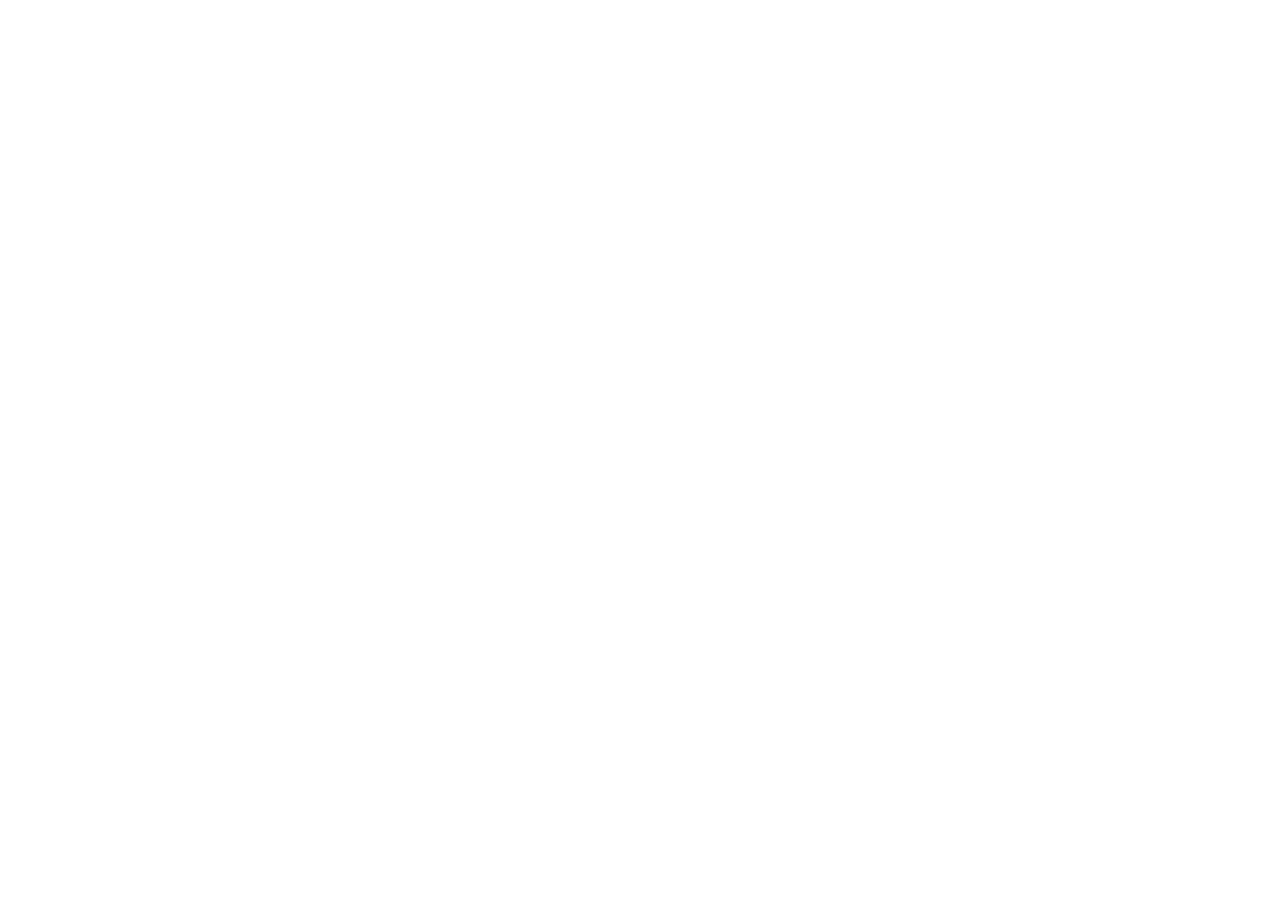
==== final/index.html @ 0a710748 "this is the final" ====
<!doctype html>
<html>
	<head>
		<title>
			Jutsu School
		</title>
		<meta charset= "utf-8"/>
		<link rel="stylesheet" href="../final.css" type="text/css">
	</head>
	<body>
		<header>
		</header>
		<nav>
		</nav>
		<main>
			<h1>
			</h1>
			<p>
			</p>
		</main>
		<footer>
		</footer>
	</body>
</html>
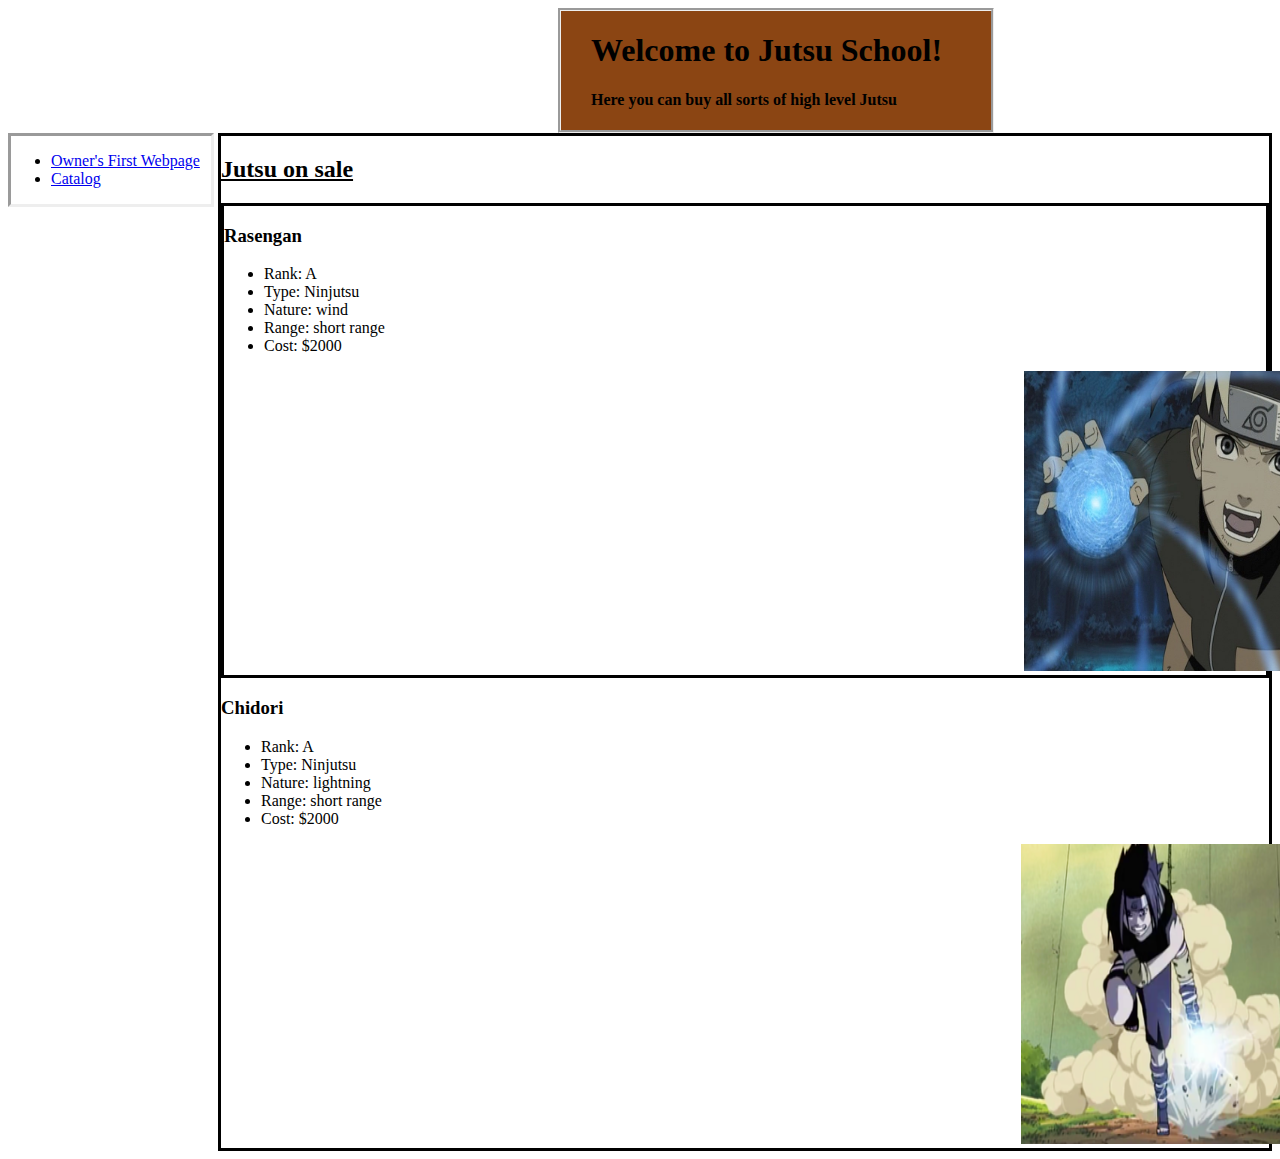
==== commit 644197aa: "one more class" ====
--- a/final/index.html
+++ b/final/index.html
@@ -5,18 +5,48 @@
 			Jutsu School
 		</title>
 		<meta charset= "utf-8"/>
-		<link rel="stylesheet" href="../final.css" type="text/css">
+		<link rel="stylesheet" href="../final/final.css" type="text/css">
 	</head>
 	<body>
 		<header>
+			<h1><b>Welcome to Jutsu School!</b></h1>
+			<h4>Here you can buy all sorts of high level Jutsu</h4>
 		</header>
 		<nav>
+			<ul>
+				<li><a href="..">Owner's First Webpage</a></li>
+				<li><a href="catalog.html">Catalog</a></li>
+			</ul>
 		</nav>
 		<main>
-			<h1>
-			</h1>
-			<p>
-			</p>
+			<h2><u>Jutsu on sale</u></h2>
+			<article class="one">
+			<h3>
+				Rasengan
+			</h3>
+			<ul>
+				<li>Rank: A</li>
+				<li>Type: Ninjutsu</li>
+				<li>Nature: wind</li>
+				<li>Range: short range</li>
+				<li>Cost: $2000</li>
+			</ul>
+			<img src="images/image.jpg">
+			</article>
+			<article class="two">
+			<h3>
+				Chidori
+			</h3>
+			<ul>
+				<li>Rank: A</li>
+				<li>Type: Ninjutsu</li>
+				<li>Nature: lightning</li>
+				<li>Range: short range</li>
+				<li>Cost: $2000</li>
+
+			</ul>
+			<img src="images/Chidori.png">
+			</article>
 		</main>
 		<footer>
 		</footer>
--- a/final/final.css
+++ b/final/final.css
@@ -0,0 +1,33 @@
+header{
+	background-color:#8B4513;
+	border-style:groove;
+	border:;
+	width:400px;
+	margin-left:550px;
+	padding-left:30px;
+
+}
+footer{
+	clear:both;
+}
+nav{ 
+	width:200px;
+	float:left;
+	border-style:inset;
+	
+}
+*{ //outline:dotted;
+}
+main{
+	margin-left:210px;
+	border:solid;
+}
+img{
+	height:300px;
+	width:300px;
+	margin-left:800px;
+}
+article.one{
+	border-style:solid;
+
+
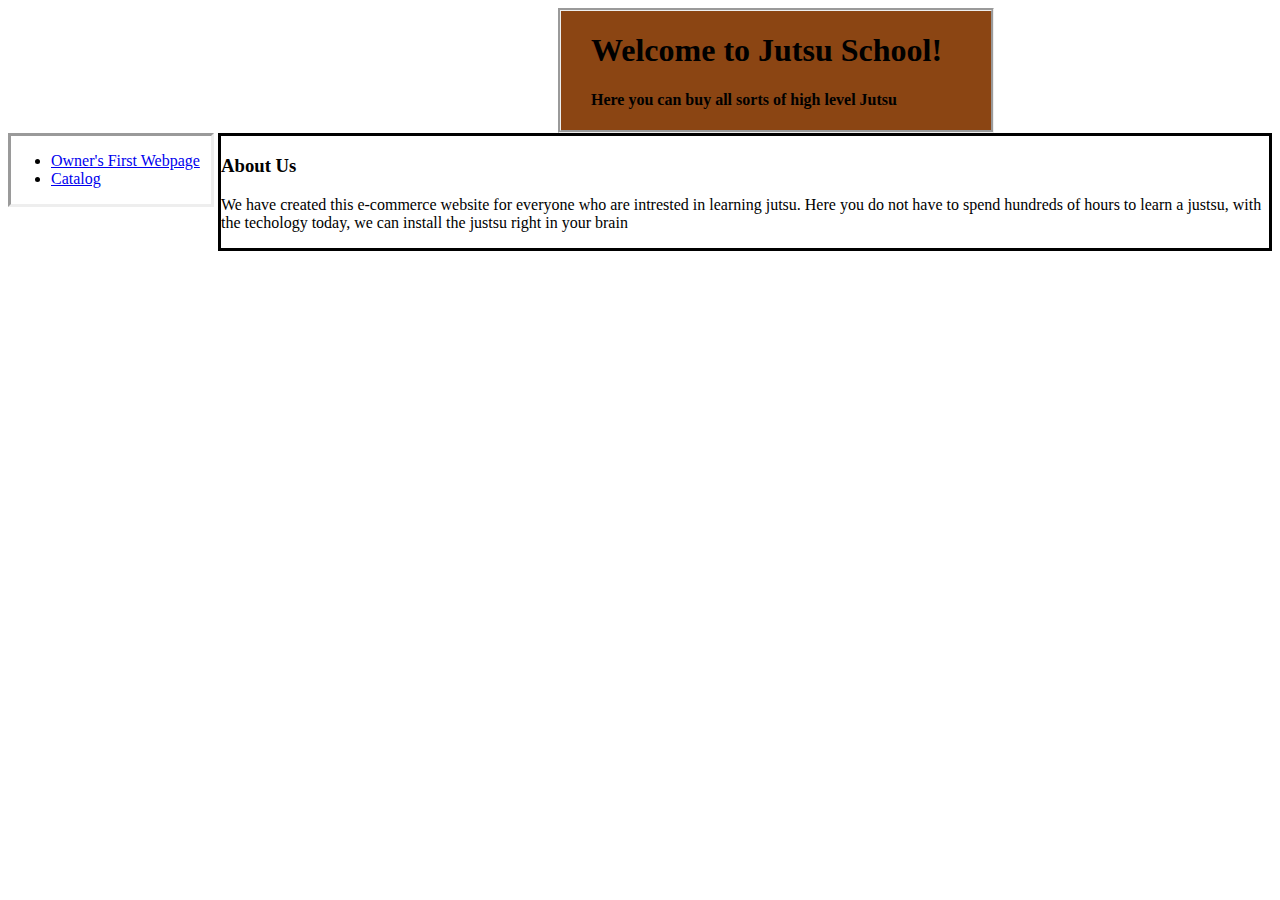
==== commit ad409104: "nothing missing now" ====
--- a/final/index.html
+++ b/final/index.html
@@ -19,34 +19,9 @@
 			</ul>
 		</nav>
 		<main>
-			<h2><u>Jutsu on sale</u></h2>
-			<article class="one">
-			<h3>
-				Rasengan
-			</h3>
-			<ul>
-				<li>Rank: A</li>
-				<li>Type: Ninjutsu</li>
-				<li>Nature: wind</li>
-				<li>Range: short range</li>
-				<li>Cost: $2000</li>
-			</ul>
-			<img src="images/image.jpg">
-			</article>
-			<article class="two">
-			<h3>
-				Chidori
-			</h3>
-			<ul>
-				<li>Rank: A</li>
-				<li>Type: Ninjutsu</li>
-				<li>Nature: lightning</li>
-				<li>Range: short range</li>
-				<li>Cost: $2000</li>
-
-			</ul>
-			<img src="images/Chidori.png">
-			</article>
+			<h3>About Us</h3>
+			<p>We have created this e-commerce website for everyone who are intrested in learning jutsu. Here you do not have to spend hundreds of hours to learn a justsu, with the techology today, we can install the justsu right in your brain
+			
 		</main>
 		<footer>
 		</footer>
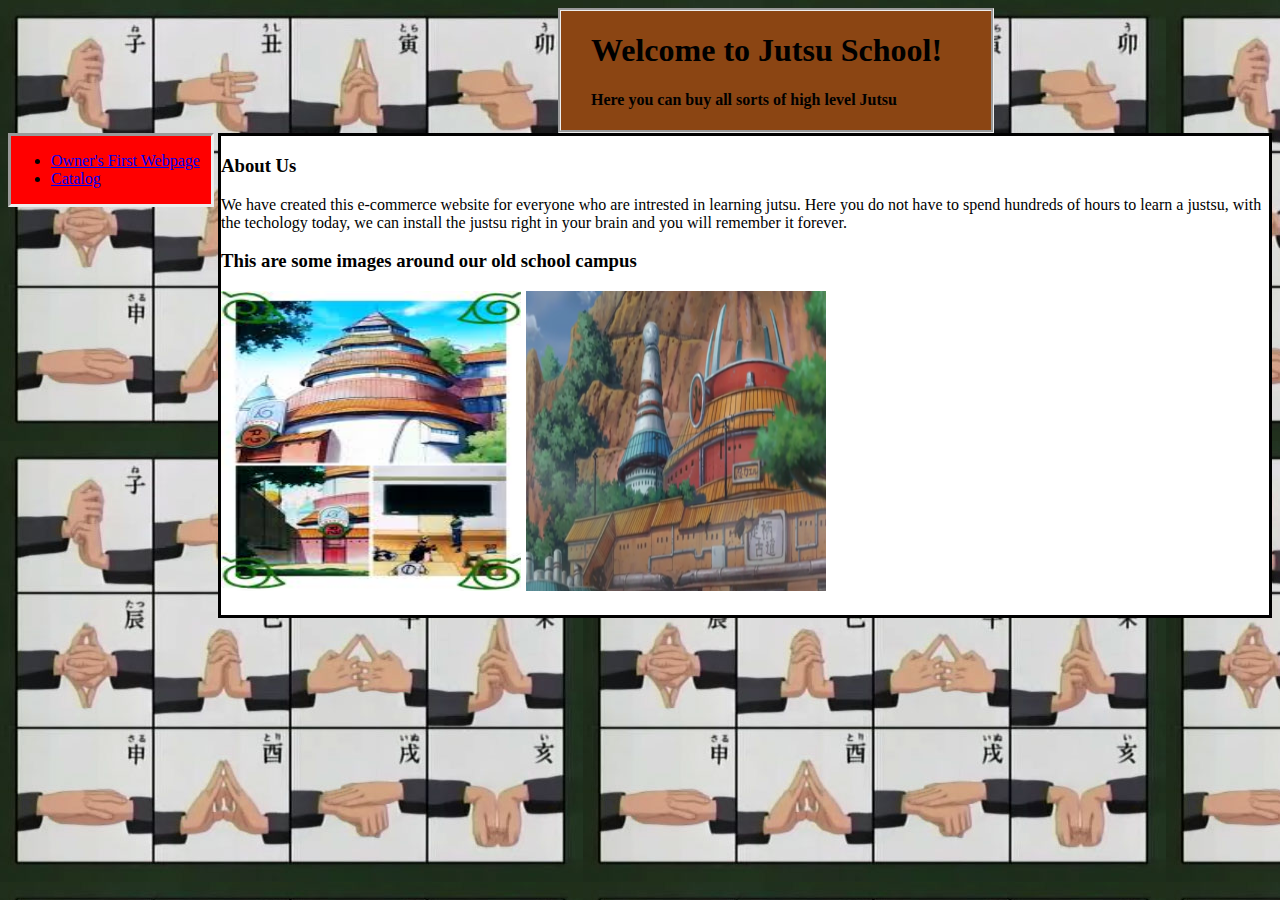
==== commit 668254bc: "done" ====
--- a/final/index.html
+++ b/final/index.html
@@ -20,7 +20,12 @@
 		</nav>
 		<main>
 			<h3>About Us</h3>
-			<p>We have created this e-commerce website for everyone who are intrested in learning jutsu. Here you do not have to spend hundreds of hours to learn a justsu, with the techology today, we can install the justsu right in your brain
+			<p>We have created this e-commerce website for everyone who are intrested in learning jutsu. Here you do not have to spend hundreds of hours to learn a justsu, with the techology today, we can install the justsu right in your brain and you will remember it forever.
+			<article>
+			<h3>This are some images around our old school campus<h3>
+			<img class=normal src="images/download.jpg">
+			<img class=normal src="images/Academy.png">
+			</article>
 			
 		</main>
 		<footer>
--- a/final/final.css
+++ b/final/final.css
@@ -14,6 +14,7 @@
 	width:200px;
 	float:left;
 	border-style:inset;
+background:red;
 	
 }
 *{ //outline:dotted;
@@ -21,13 +22,31 @@
 main{
 	margin-left:210px;
 	border:solid;
+	background:white;
 }
 img{
 	height:300px;
 	width:300px;
 	margin-left:800px;
 }
+.normal{
+	margin-left:0px;
+}
 article.one{
 	border-style:solid;
-
-
+}
+article.two{
+	border-style:solid;
+}
+article.three{
+	border-style:solid;
+}
+article.four{
+	border-style:solid;
+}
+article.five{
+	border-style:solid;
+}
+body{
+	background: url("images/background.jpg");
+}
